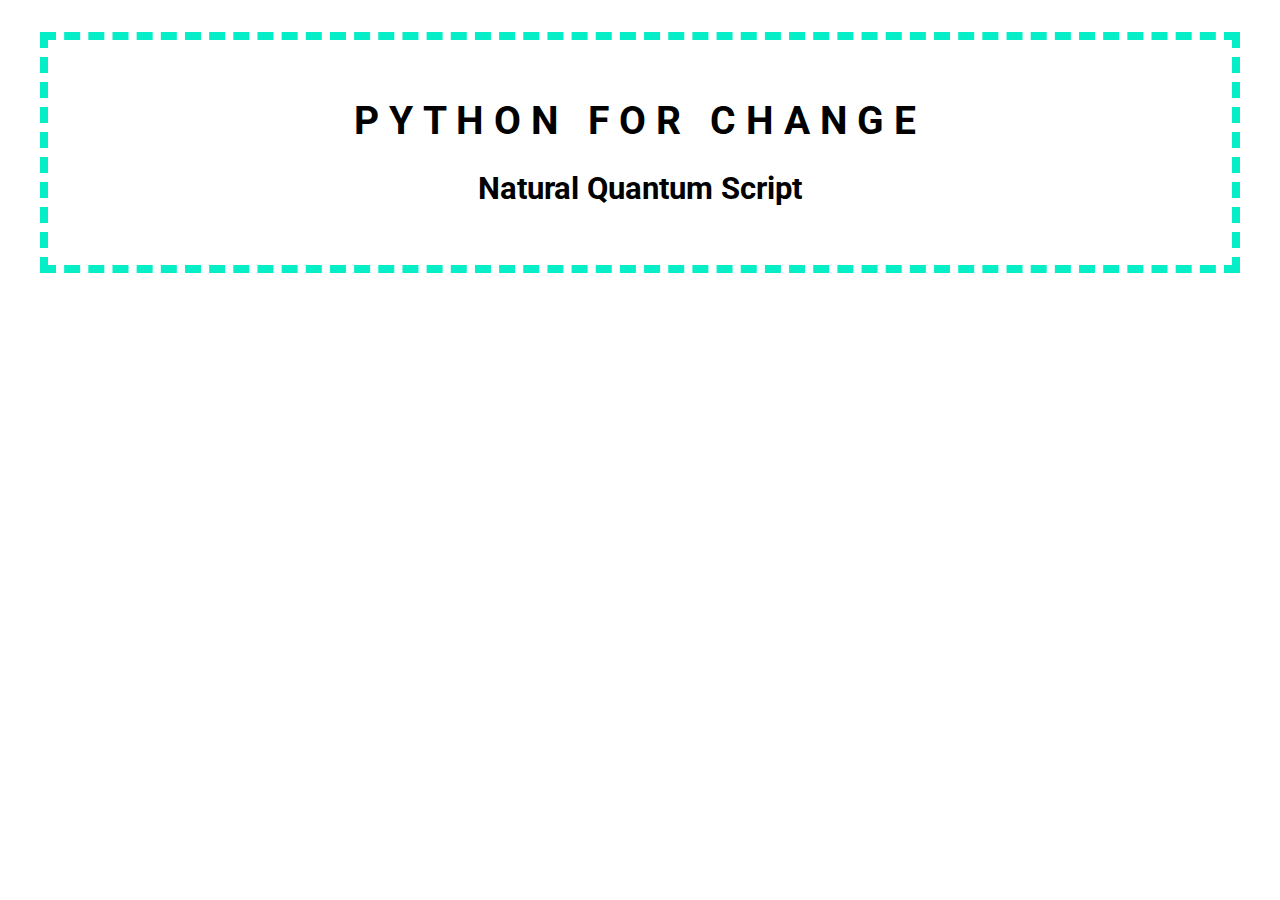
==== index.html @ 8659ac22 "Initial commit" ====
<!DOCTYPE html5>
<html>
    <head>
        <title>Hola</title>
        <link rel="stylesheet" href="css/style.css" type="text/css">
        <link rel="stylesheet" href="css/text.css" type="text/css">
        <link rel="preconnect" href="https://fonts.googleapis.com">
        <link rel="preconnect" href="https://fonts.gstatic.com" crossorigin>
        <link href="https://fonts.googleapis.com/css2?family=Roboto:wght@300&display=swap" rel="stylesheet">
        <link href="https://fonts.googleapis.com/css2?family=Montserrat:wght@400&display=swap" rel="stylesheet">
    </head>
    <body>
        <div class="box dashed center-text auto-size cian-border">
            <h1 class="uppercase space-text">python for change</h1>
            <h2 class="capitalize">natural quantum script</h2>
            
        </div>
    </body>
</html>
---- css/style.css ----
html{
  font-size: 100%;
}

body{
  font-size: 1rem;
  font-family: 'Roboto', sans-serif;
}

p{
  font-family: 'Montserrat', sans-serif;
}

.box{
  position: relative;
  margin: 2em;
  padding: 2em;
}

.auto-size{
  height: auto;
  width: auto
}

.cian-border{
  border: 0.5em solid rgb(5, 238, 199);
}

.dashed{
  border-style: dashed;
}

h1{
  font-size: 2.44140625rem;
  font-family: 'Roboto', sans-serif;
}

h2{
  font-size: 1.953125rem;
  font-family: 'Roboto', sans-serif;
}

h3{
  font-size: 1.5625rem;
  font-family: 'Roboto', sans-serif;
}

h4{
  font-size: 1.25rem;
  font-family: 'Roboto', sans-serif;
}
---- css/text.css ----
.center-text{
  text-align: center;
}
  
.indent-text{
  text-indent: 3em;
}

.space-text{
  letter-spacing: 0.25em;
}

.uppercase{
  text-transform: uppercase;
}
  
.lowercase{
  text-transform: lowercase;
}
  
.capitalize{
  text-transform: capitalize;
}
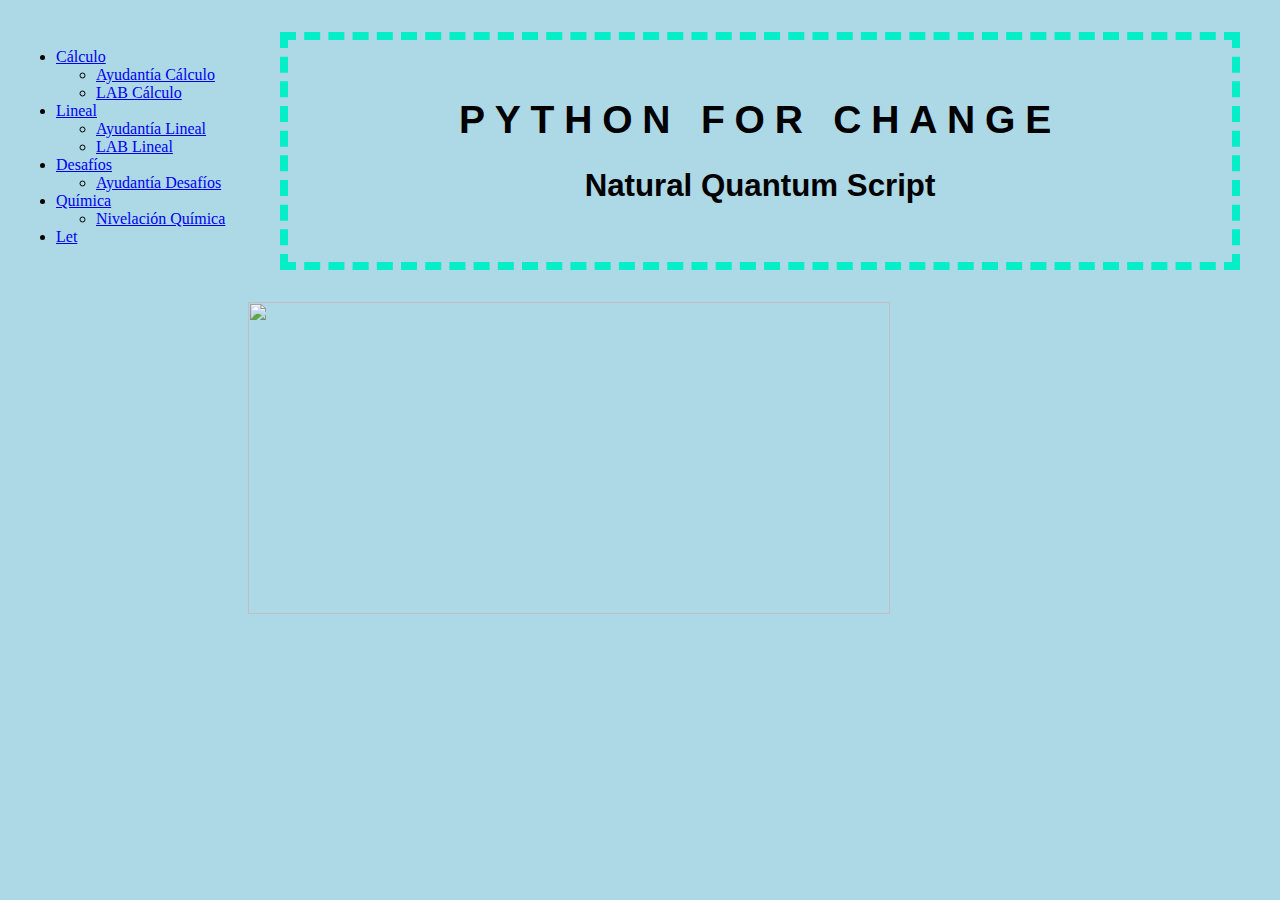
==== commit 8ee7556e: "Update index.html" ====
--- a/index.html
+++ b/index.html
@@ -1,19 +1,65 @@
 <!DOCTYPE html5>
-<html>
+<html lang="es">
     <head>
-        <title>Hola</title>
+
+        <meta charset="UTF-8">
+        <meta name="Author" content="Emmanuel Norambuena">
+        <meta name="Keywords" content="Horario, Links, Zoom, UC">
+        <meta name="Description" content="">
+        <link rel="Shortcut Icon" href="https://portal.uc.cl/Theme_LuminisUC/Theme_UC/images/liferay.ico">
+        <title>LINKS CLASES ZOOM</title>
+
         <link rel="stylesheet" href="css/style.css" type="text/css">
         <link rel="stylesheet" href="css/text.css" type="text/css">
-        <link rel="preconnect" href="https://fonts.googleapis.com">
-        <link rel="preconnect" href="https://fonts.gstatic.com" crossorigin>
-        <link href="https://fonts.googleapis.com/css2?family=Roboto:wght@300&display=swap" rel="stylesheet">
-        <link href="https://fonts.googleapis.com/css2?family=Montserrat:wght@400&display=swap" rel="stylesheet">
+
+        <style type="text/css">
+  	        body {
+		        padding-left: 15em;
+		        background-color: lightblue;
+		        font-family: Georgia, "Times New Roman",
+                Times, serif;}
+	        ul.navbar {
+		        position: absolute;
+		        top: 2em;
+		        left: 1em;}
+        </style>
+
     </head>
     <body>
-        <div class="box dashed center-text auto-size cian-border">
+            <div class="box dashed center-text auto-size cian-border">
             <h1 class="uppercase space-text">python for change</h1>
             <h2 class="capitalize">natural quantum script</h2>
             
         </div>
-    </body>
-</html>+	<ul class="navbar">
+		<li>
+			<a href="https://zoom.us/j/92188299644">Cálculo</a>
+			<ul>
+				<li><a href="https://zoom.us/j/97616615245?pwd=ejVtWmVwVENDOCtlbXFUdUhYRkZyZz09">Ayudantía Cálculo</a></li>
+				<li><a href="https://us02web.zoom.us/j/83418878224?pwd=b3NTY2RXbWR2VlRiWUErVFk2RFI3dz09">LAB Cálculo</a></li>
+			</ul>
+		</li>
+		<li>
+			<a href="https://zoom.us/j/98280368311?pwd=MXdGT0YvVUFGbTdSZWV6bDNWRGxmZz09">Lineal</a>
+			<ul>
+				<li><a href="https://zoom.us/j/9131664340">Ayudantía Lineal</a></li>
+				<li><a href="https://zoom.us/j/2967155110?pwd=Nm9CdHd3WUFidU1TTmZ6aFMvcmxzZz09">LAB Lineal</a></li>
+			</ul>
+		</li>
+		<li>
+			<a href="https://zoom.us/j/96480800707">Desafíos</a>
+			<ul>
+				<li><a href="https://cursos.canvas.uc.cl/courses/sis_course_id:202120-11506-ING1004-8">Ayudantía Desafíos</a></li>
+			</ul>
+		</li>
+		<li>
+			<a href="https://cursos.canvas.uc.cl/courses/28080/external_tools/1102">Química</a>
+			<ul>
+				<li><a href="https://zoom.us/j/97179690095?pwd=Zk1XUEpoVkxWK214ZE5sWVdtN0tlQT09">Nivelación Química</a></li>
+			</ul>
+		</li>
+		<li><a href="https://zoom.us/j/91488020282?uname=user">Let</a></li>
+	</ul>
+	<img src="HorarioUC.jpg" width="642" height="312" border="0" alt=""><br>
+ </body>
+</html>
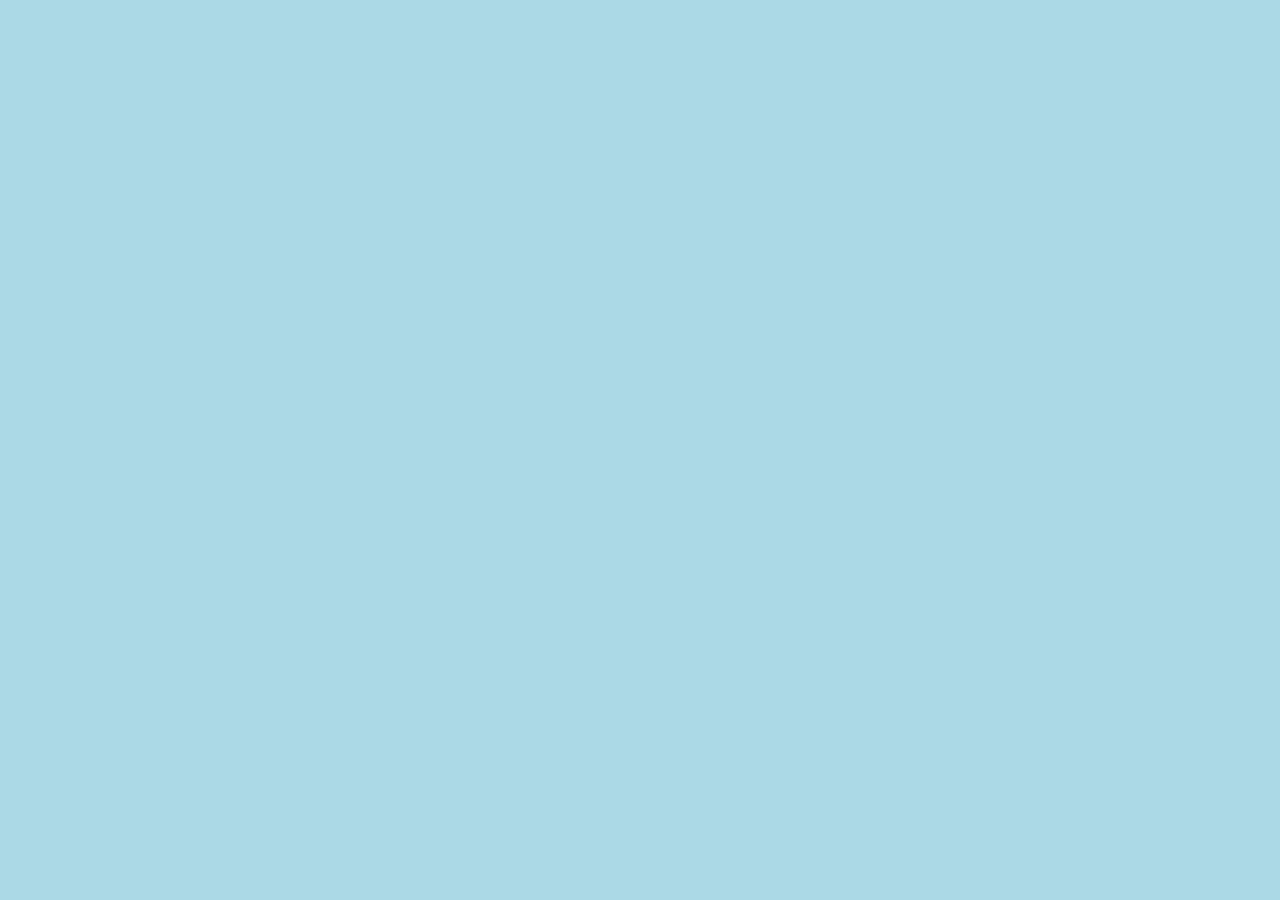
==== commit 74e39dff: "Add js" ====
--- a/index.html
+++ b/index.html
@@ -7,7 +7,7 @@
         <meta name="Keywords" content="Horario, Links, Zoom, UC">
         <meta name="Description" content="">
         <link rel="Shortcut Icon" href="https://portal.uc.cl/Theme_LuminisUC/Theme_UC/images/liferay.ico">
-        <title>LINKS CLASES ZOOM</title>
+        <title id="title">LINKS CLASES ZOOM</title>
 
         <link rel="stylesheet" href="css/style.css" type="text/css">
         <link rel="stylesheet" href="css/text.css" type="text/css">
@@ -24,42 +24,46 @@
 		        left: 1em;}
         </style>
 
+		<script type="text/javascript" src="script.js"></script>
+
     </head>
     <body>
-            <div class="box dashed center-text auto-size cian-border">
-            <h1 class="uppercase space-text">python for change</h1>
-            <h2 class="capitalize">natural quantum script</h2>
-            
-        </div>
-	<ul class="navbar">
-		<li>
-			<a href="https://zoom.us/j/92188299644">Cálculo</a>
-			<ul>
-				<li><a href="https://zoom.us/j/97616615245?pwd=ejVtWmVwVENDOCtlbXFUdUhYRkZyZz09">Ayudantía Cálculo</a></li>
-				<li><a href="https://us02web.zoom.us/j/83418878224?pwd=b3NTY2RXbWR2VlRiWUErVFk2RFI3dz09">LAB Cálculo</a></li>
-			</ul>
-		</li>
-		<li>
-			<a href="https://zoom.us/j/98280368311?pwd=MXdGT0YvVUFGbTdSZWV6bDNWRGxmZz09">Lineal</a>
-			<ul>
-				<li><a href="https://zoom.us/j/9131664340">Ayudantía Lineal</a></li>
-				<li><a href="https://zoom.us/j/2967155110?pwd=Nm9CdHd3WUFidU1TTmZ6aFMvcmxzZz09">LAB Lineal</a></li>
-			</ul>
-		</li>
-		<li>
-			<a href="https://zoom.us/j/96480800707">Desafíos</a>
-			<ul>
-				<li><a href="https://cursos.canvas.uc.cl/courses/sis_course_id:202120-11506-ING1004-8">Ayudantía Desafíos</a></li>
-			</ul>
-		</li>
-		<li>
-			<a href="https://cursos.canvas.uc.cl/courses/28080/external_tools/1102">Química</a>
-			<ul>
-				<li><a href="https://zoom.us/j/97179690095?pwd=Zk1XUEpoVkxWK214ZE5sWVdtN0tlQT09">Nivelación Química</a></li>
-			</ul>
-		</li>
-		<li><a href="https://zoom.us/j/91488020282?uname=user">Let</a></li>
-	</ul>
-	<img src="HorarioUC.jpg" width="642" height="312" border="0" alt=""><br>
- </body>
+
+<noscript>
+    Por favor active Javascript en su navegador.
+</nocript>
+
+<ul class="navbar">
+	<li>
+		<a href="https://zoom.us/j/92188299644">Cálculo</a>
+		<ul>
+			<li><a href="https://zoom.us/j/97616615245?pwd=ejVtWmVwVENDOCtlbXFUdUhYRkZyZz09">Ayudantía Cálculo</a></li>
+			<li><a href="https://us02web.zoom.us/j/83418878224?pwd=b3NTY2RXbWR2VlRiWUErVFk2RFI3dz09">LAB Cálculo</a></li>
+		</ul>
+	</li>
+	<li>
+		<a href="https://zoom.us/j/98280368311?pwd=MXdGT0YvVUFGbTdSZWV6bDNWRGxmZz09">Lineal</a>
+		<ul>
+			<li><a href="https://zoom.us/j/9131664340">Ayudantía Lineal</a></li>
+			<li><a href="https://zoom.us/j/2967155110?pwd=Nm9CdHd3WUFidU1TTmZ6aFMvcmxzZz09">LAB Lineal</a></li>
+		</ul>
+	</li>
+	<li>
+		<a href="https://zoom.us/j/96480800707">Desafíos</a>
+		<ul>
+			<li><a href="https://cursos.canvas.uc.cl/courses/sis_course_id:202120-11506-ING1004-8">Ayudantía Desafíos</a></li>
+		</ul>
+	</li>
+	<li>
+		<a href="https://cursos.canvas.uc.cl/courses/28080/external_tools/1102">Química</a>
+		<ul>
+			<li><a href="https://zoom.us/j/97179690095?pwd=Zk1XUEpoVkxWK214ZE5sWVdtN0tlQT09">Nivelación Química</a></li>
+		</ul>
+	</li>
+	<li><a href="https://zoom.us/j/91488020282?uname=user">Let</a></li>
+</ul>
+
+<img id="image" src="demo/HorarioUC.jpg" width="642" height="312" border="0" alt=""><br>
+
+ 	</body>
 </html>
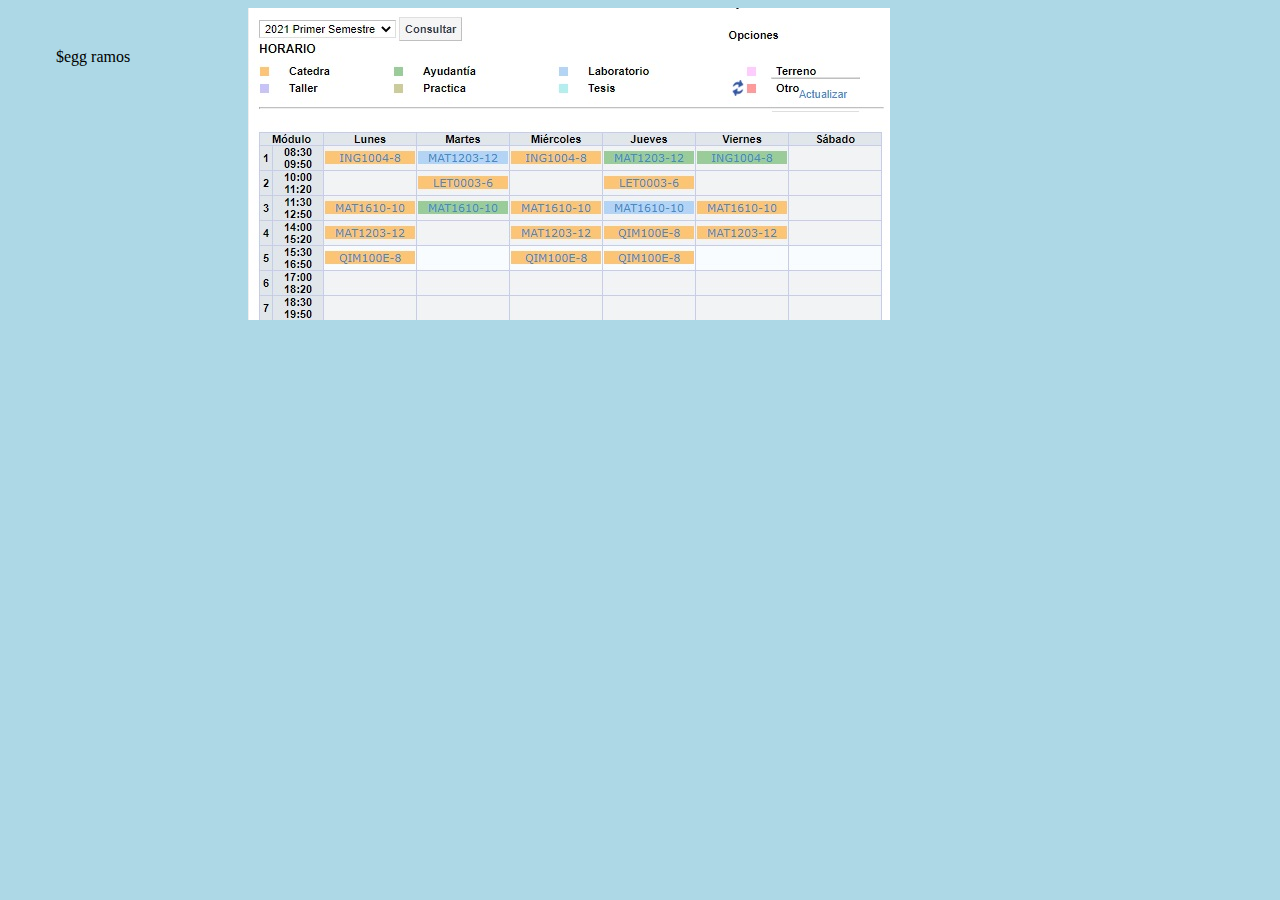
==== commit c2f86be2: "Improve README" ====
--- a/index.html
+++ b/index.html
@@ -7,7 +7,7 @@
         <meta name="Keywords" content="Horario, Links, Zoom, UC">
         <meta name="Description" content="">
         <link rel="Shortcut Icon" href="https://portal.uc.cl/Theme_LuminisUC/Theme_UC/images/liferay.ico">
-        <title id="title">LINKS CLASES ZOOM</title>
+        <title id="title">miHorario</title>
 
         <link rel="stylesheet" href="css/style.css" type="text/css">
         <link rel="stylesheet" href="css/text.css" type="text/css">
@@ -24,46 +24,16 @@
 		        left: 1em;}
         </style>
 
-		<script type="text/javascript" src="script.js"></script>
-
     </head>
     <body>
 
-<noscript>
-    Por favor active Javascript en su navegador.
-</nocript>
+<ul class="navbar">
 
-<ul class="navbar">
-	<li>
-		<a href="https://zoom.us/j/92188299644">Cálculo</a>
-		<ul>
-			<li><a href="https://zoom.us/j/97616615245?pwd=ejVtWmVwVENDOCtlbXFUdUhYRkZyZz09">Ayudantía Cálculo</a></li>
-			<li><a href="https://us02web.zoom.us/j/83418878224?pwd=b3NTY2RXbWR2VlRiWUErVFk2RFI3dz09">LAB Cálculo</a></li>
-		</ul>
-	</li>
-	<li>
-		<a href="https://zoom.us/j/98280368311?pwd=MXdGT0YvVUFGbTdSZWV6bDNWRGxmZz09">Lineal</a>
-		<ul>
-			<li><a href="https://zoom.us/j/9131664340">Ayudantía Lineal</a></li>
-			<li><a href="https://zoom.us/j/2967155110?pwd=Nm9CdHd3WUFidU1TTmZ6aFMvcmxzZz09">LAB Lineal</a></li>
-		</ul>
-	</li>
-	<li>
-		<a href="https://zoom.us/j/96480800707">Desafíos</a>
-		<ul>
-			<li><a href="https://cursos.canvas.uc.cl/courses/sis_course_id:202120-11506-ING1004-8">Ayudantía Desafíos</a></li>
-		</ul>
-	</li>
-	<li>
-		<a href="https://cursos.canvas.uc.cl/courses/28080/external_tools/1102">Química</a>
-		<ul>
-			<li><a href="https://zoom.us/j/97179690095?pwd=Zk1XUEpoVkxWK214ZE5sWVdtN0tlQT09">Nivelación Química</a></li>
-		</ul>
-	</li>
-	<li><a href="https://zoom.us/j/91488020282?uname=user">Let</a></li>
+$egg ramos
+
 </ul>
 
-<img id="image" src="demo/HorarioUC.jpg" width="642" height="312" border="0" alt=""><br>
+<img id="image" src="miHorario.jpg" width="642" height="312" border="0" alt=""><br>
 
  	</body>
-</html>
+</html>